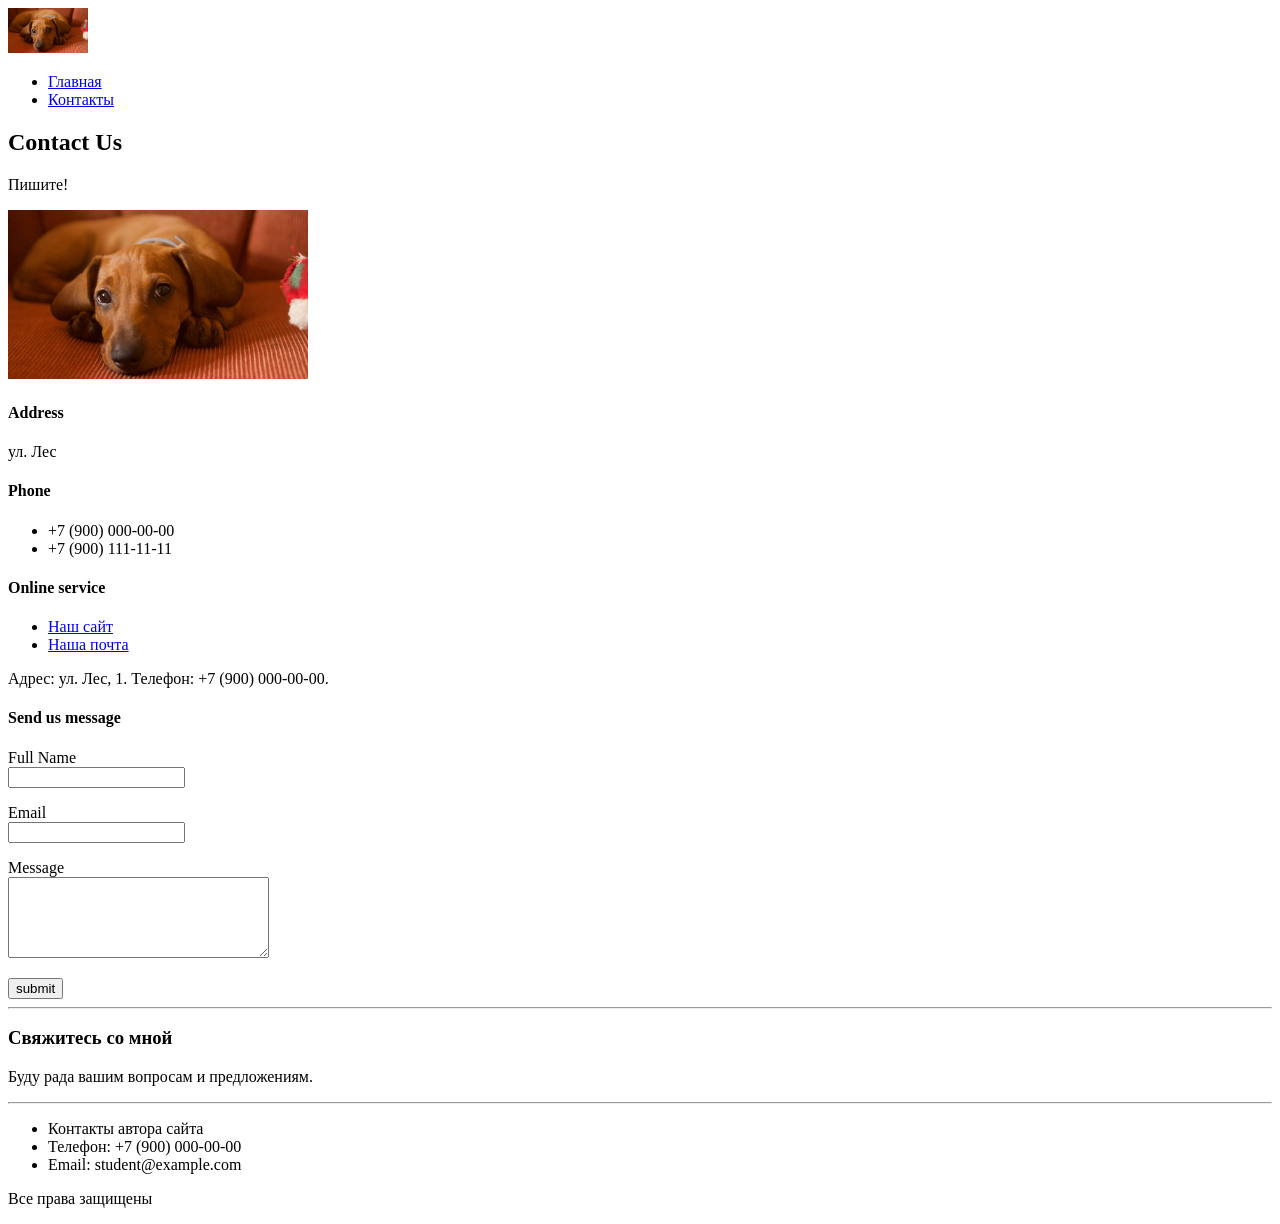
==== contacts.html @ 0442bffc "Create home and contacts HTML pages" ====
<!DOCTYPE html>
<html lang="ru">
<head>
    <meta charset="UTF-8">
    <meta name="viewport" content="width=device-width, initial-scale=1.0">
    <title>Контакты</title>
</head>
<body>
    <header>
        <img src="images/logo.jpg" alt="Логотип сайта" width="80">

        <nav>
            <ul>
                <li><a href="index.html">Главная</a></li>
                <li><a href="contacts.html">Контакты</a></li>
            </ul>
        </nav>
    </header>
<main>
    <h2>Contact Us</h2>
    <p>Пишите!</p>

    <img src="images/logo.jpg" alt="Изображение для страницы контактов" width="300">

    <h4>Address</h4>
    <p>ул. Лес</p>

    <h4>Phone</h4>
    <ul>
        <li>+7 (900) 000-00-00</li>
        <li>+7 (900) 111-11-11</li>
    </ul>

    <h4>Online service</h4>
    <ul>
        <li><a href="https://example.com">Наш сайт</a></li>
        <li><a href="mailto:student@example.com">Наша почта</a></li>
    </ul>

    <p>Адрес: ул. Лес, 1. Телефон: +7 (900) 000-00-00.</p>
    <h4>Send us message</h4>

<form>
    <p>
        <label for="full-name">Full Name</label><br>
        <input type="text" id="full-name" name="full-name">
    </p>

    <p>
        <label for="email">Email</label><br>
        <input type="email" id="email" name="email">
    </p>

    <p>
        <label for="message">Message</label><br>
        <textarea id="message" name="message" rows="5" cols="30"></textarea>
    </p>

    <button type="submit">submit</button>
</form>
</main>

<hr>
<footer>
    <h3>Свяжитесь со мной</h3>
    <p>Буду рада вашим вопросам и предложениям.</p>

    <hr>

    <ul>
        <li>Контакты автора сайта</li>
        <li>Телефон: +7 (900) 000-00-00</li>
        <li>Email: student@example.com</li>
    </ul>

    <p>Все права защищены</p>
</footer>
</body>
</html>
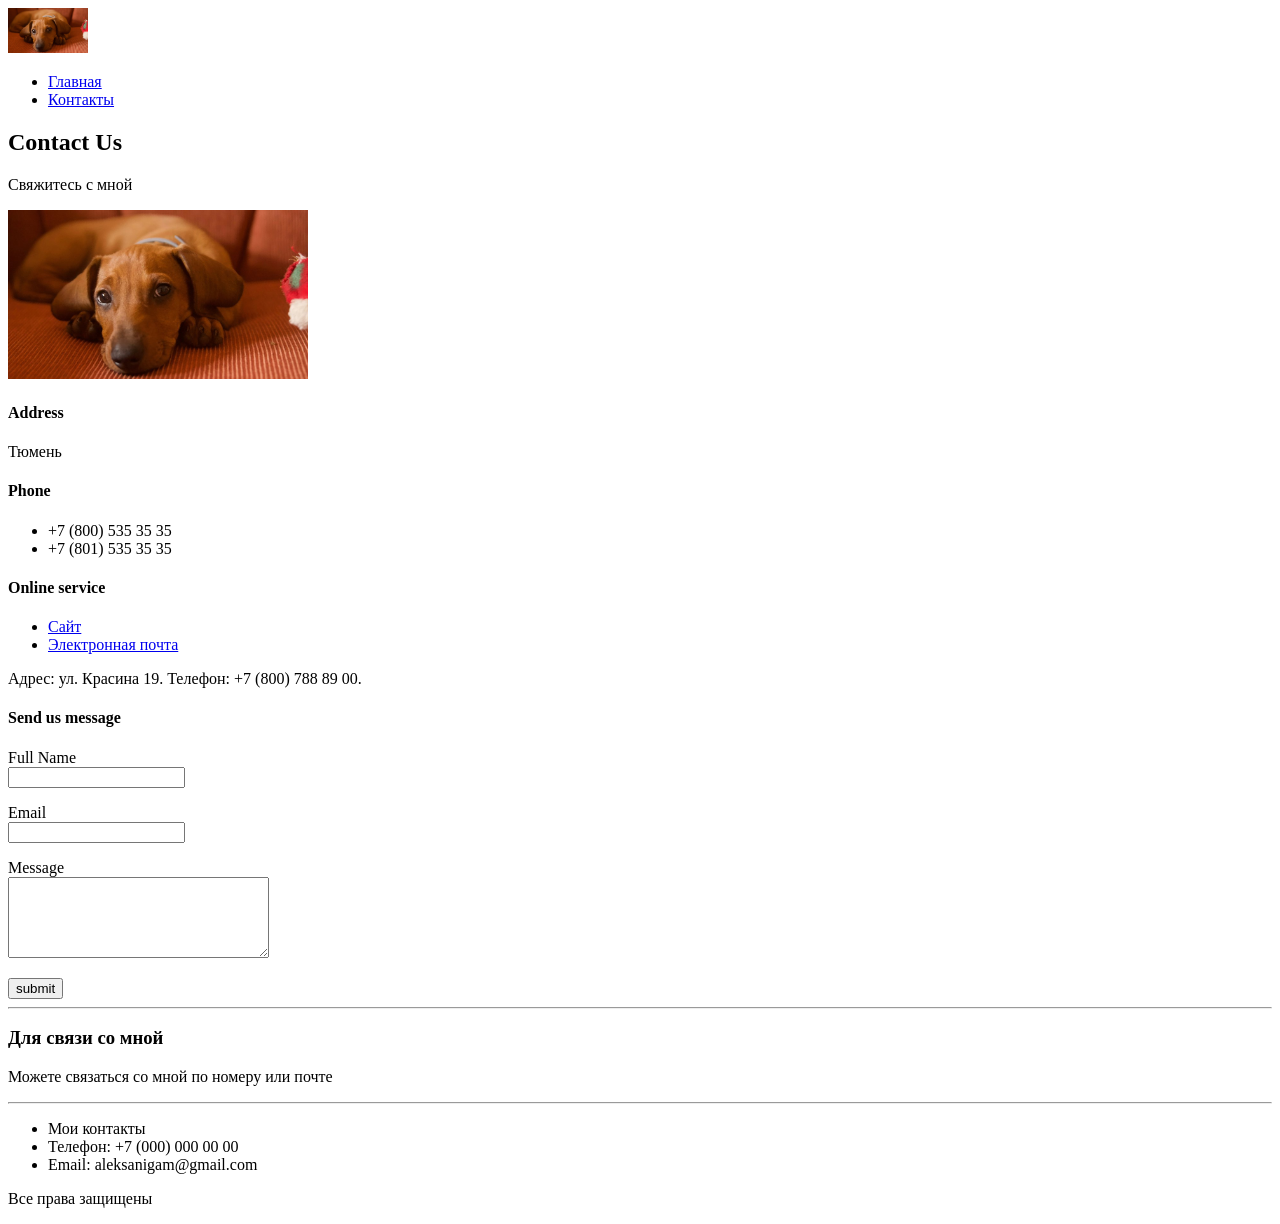
==== commit 053c6ec9: "изменения" ====
--- a/contacts.html
+++ b/contacts.html
@@ -8,7 +8,6 @@
 <body>
     <header>
         <img src="images/logo.jpg" alt="Логотип сайта" width="80">
-
         <nav>
             <ul>
                 <li><a href="index.html">Главная</a></li>
@@ -18,26 +17,26 @@
     </header>
 <main>
     <h2>Contact Us</h2>
-    <p>Пишите!</p>
+    <p>Свяжитесь с мной</p>
 
-    <img src="images/logo.jpg" alt="Изображение для страницы контактов" width="300">
+    <img src="images/logo.jpg" alt="Изображение" width="300">
 
     <h4>Address</h4>
-    <p>ул. Лес</p>
+    <p>Тюмень</p>
 
     <h4>Phone</h4>
     <ul>
-        <li>+7 (900) 000-00-00</li>
-        <li>+7 (900) 111-11-11</li>
+        <li>+7 (800) 535 35 35</li>
+        <li>+7 (801) 535 35 35</li>
     </ul>
 
     <h4>Online service</h4>
     <ul>
-        <li><a href="https://example.com">Наш сайт</a></li>
-        <li><a href="mailto:student@example.com">Наша почта</a></li>
+        <li><a href="https://example.com">Сайт</a></li>
+        <li><a href="mailto:student@example.com">Электронная почта</a></li>
     </ul>
 
-    <p>Адрес: ул. Лес, 1. Телефон: +7 (900) 000-00-00.</p>
+    <p>Адрес: ул. Красина 19. Телефон: +7 (800) 788 89 00.</p>
     <h4>Send us message</h4>
 
 <form>
@@ -62,15 +61,14 @@
 
 <hr>
 <footer>
-    <h3>Свяжитесь со мной</h3>
-    <p>Буду рада вашим вопросам и предложениям.</p>
-
+    <h3>Для связи со мной</h3>
+    <p>Можете связаться со мной по номеру или почте</p>
     <hr>
 
     <ul>
-        <li>Контакты автора сайта</li>
-        <li>Телефон: +7 (900) 000-00-00</li>
-        <li>Email: student@example.com</li>
+        <li>Мои контакты</li>
+        <li>Телефон: +7 (000) 000 00 00</li>
+        <li>Email: aleksanigam@gmail.com</li>
     </ul>
 
     <p>Все права защищены</p>
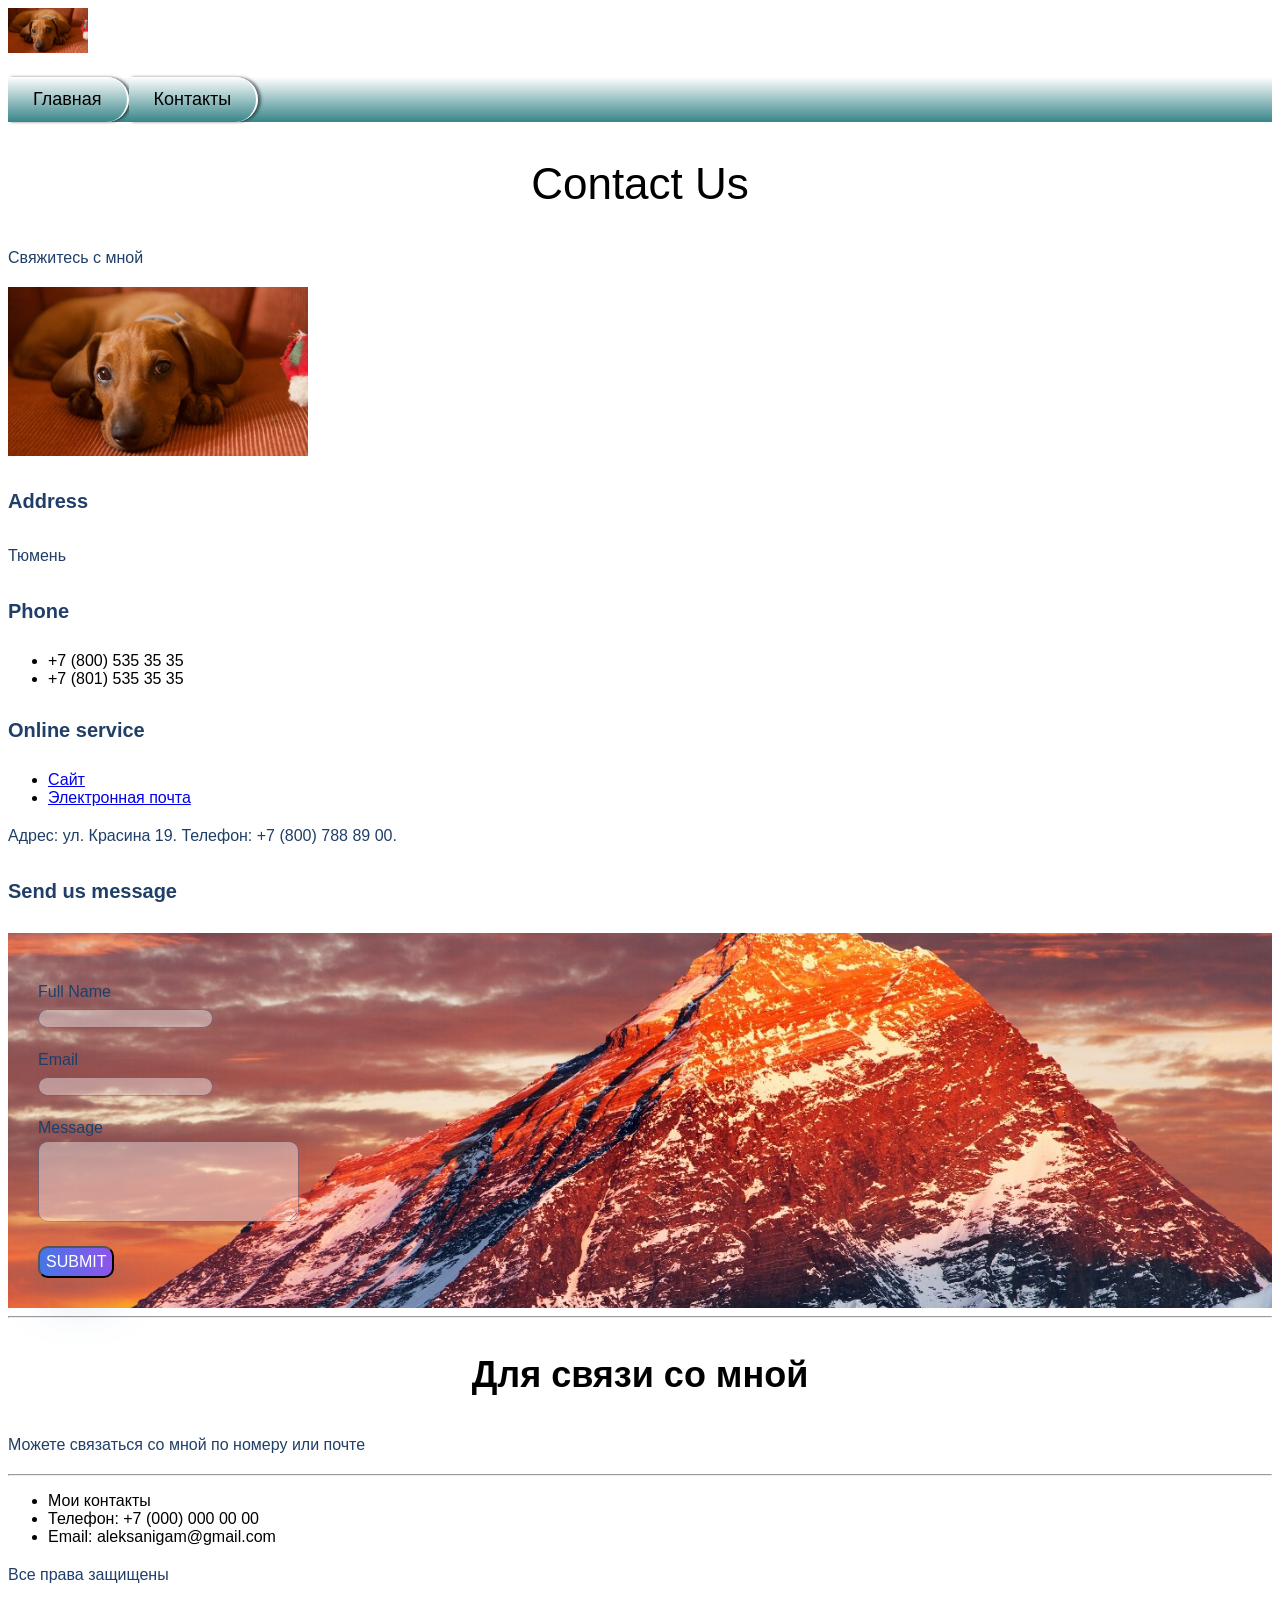
==== commit 401f6d83: "Add styles for lab 2" ====
--- a/contacts.html
+++ b/contacts.html
@@ -4,65 +4,66 @@
     <meta charset="UTF-8">
     <meta name="viewport" content="width=device-width, initial-scale=1.0">
     <title>Контакты</title>
+    <link rel="stylesheet" href="src/assets/styles/style.css">
 </head>
 <body>
     <header>
         <img src="images/logo.jpg" alt="Логотип сайта" width="80">
         <nav>
-            <ul>
-                <li><a href="index.html">Главная</a></li>
-                <li><a href="contacts.html">Контакты</a></li>
-            </ul>
+        <ol class="breadcrumbs">
+            <li><a class="crumb" href="index.html">Главная</a></li>
+            <li><span class="crumb" aria-current="page">Контакты</span></li>
+        </ol>
         </nav>
     </header>
 <main>
-    <h2>Contact Us</h2>
-    <p>Свяжитесь с мной</p>
+    <h2 class="heading2">Contact Us</h2>
+    <p class="paragraph">Свяжитесь с мной</p>
 
     <img src="images/logo.jpg" alt="Изображение" width="300">
 
-    <h4>Address</h4>
-    <p>Тюмень</p>
+    <h4 class="heading4">Address</h4>
+    <p class="paragraph">Тюмень</p>
 
-    <h4>Phone</h4>
+    <h4 class="heading4">Phone</h4>
     <ul>
         <li>+7 (800) 535 35 35</li>
         <li>+7 (801) 535 35 35</li>
     </ul>
 
-    <h4>Online service</h4>
+    <h4 class="heading4">Online service</h4>
     <ul>
-        <li><a href="https://example.com">Сайт</a></li>
-        <li><a href="mailto:student@example.com">Электронная почта</a></li>
+        <li><a href="https://utmn.modeus.org/">Сайт</a></li>
+        <li><a href="https://360.yandex.ru/mail/">Электронная почта</a></li>
     </ul>
 
-    <p>Адрес: ул. Красина 19. Телефон: +7 (800) 788 89 00.</p>
-    <h4>Send us message</h4>
+    <p class="paragraph">Адрес: ул. Красина 19. Телефон: +7 (800) 788 89 00.</p>
+    <h4 class="heading4">Send us message</h4>
 
-<form>
-    <p>
+<form class="message">
+    <p class="paragraph">
         <label for="full-name">Full Name</label><br>
-        <input type="text" id="full-name" name="full-name">
+        <input type="text" id="full-name" name="full-name" class="field">
     </p>
 
-    <p>
+    <p class="paragraph">
         <label for="email">Email</label><br>
-        <input type="email" id="email" name="email">
+        <input type="email" id="email" name="email" class="field">
     </p>
 
-    <p>
+    <p class="paragraph">
         <label for="message">Message</label><br>
-        <textarea id="message" name="message" rows="5" cols="30"></textarea>
+        <textarea id="message" name="message" rows="5" cols="30" class="field"></textarea>
     </p>
 
-    <button type="submit">submit</button>
+    <button type="submit" class="submit">submit</button>
 </form>
 </main>
 
 <hr>
 <footer>
-    <h3>Для связи со мной</h3>
-    <p>Можете связаться со мной по номеру или почте</p>
+    <h3 class="heading3">Для связи со мной</h3>
+    <p class="paragraph">Можете связаться со мной по номеру или почте</p>
     <hr>
 
     <ul>
@@ -71,7 +72,7 @@
         <li>Email: aleksanigam@gmail.com</li>
     </ul>
 
-    <p>Все права защищены</p>
+    <p class="paragraph">Все права защищены</p>
 </footer>
 </body>
 </html>
--- a/src/assets/styles/style.css
+++ b/src/assets/styles/style.css
@@ -0,0 +1,94 @@
+@import "./global.css";
+@import "./fonts.css";
+@import "./utils.css";
+
+body {
+    font-family: "Inter", Arial, sans-serif;
+}
+
+input,
+textarea,
+button {
+    font-family: inherit;
+}
+
+.paragraph {
+    font-size: 16px;
+    line-height: 26px;
+    color: #1F3F68;
+}
+
+.heading {
+    font-size: 64px;
+    color: #1F3F68;
+}
+
+.heading2 {
+    font-weight: 500;
+    font-size: 44px;
+    text-align: center;
+}
+
+.heading3 {
+    font-size: 36px;
+    text-align: center;
+}
+
+.heading4 {
+    font-size: 20px;
+    line-height: 30px;
+    color: #1F3F68;
+}
+
+.field {
+    border: 1px solid #356EAD;
+    box-sizing: border-box;
+    border-radius: 10px;
+    opacity: 0.4;
+}
+
+.submit {
+    background: #5A98D0;
+    background-image: linear-gradient(to right, #4776E6, #8E54E9);
+    box-shadow: 5px 20px 50px rgba(16, 112, 177, 0.2);
+    border-radius: 10px;
+    font-weight: 500;
+    font-size: 16px;
+    line-height: 26px;
+    text-align: center;
+    color: #FFFFFF;
+    text-transform: uppercase;
+}
+
+
+.italic {
+    font-style: italic;
+}
+
+.message {
+    background-image: url("/images/background.jpg");
+    background-size: cover;
+    background-position: center;
+    background-repeat: no-repeat;
+    padding: 30px;
+}
+
+.breadcrumbs {
+    display: flex;
+    list-style: none;
+    margin: 20px 0;
+    padding: 0;
+    background: linear-gradient(to bottom, #FFFFFF, #378589);
+}
+
+.crumb {
+    display: block;
+    padding: 12px 25px;
+    color: #000000;
+    text-decoration: none;
+    font-size: 18px;
+    background: linear-gradient(to bottom, #FFFFFF, #378589);
+    border-right: 2px solid #FFFFFF;
+    border-radius: 0 30px 30px 0;
+    box-shadow: 3px 0 3px rgba(0, 0, 0, 0.5);
+}
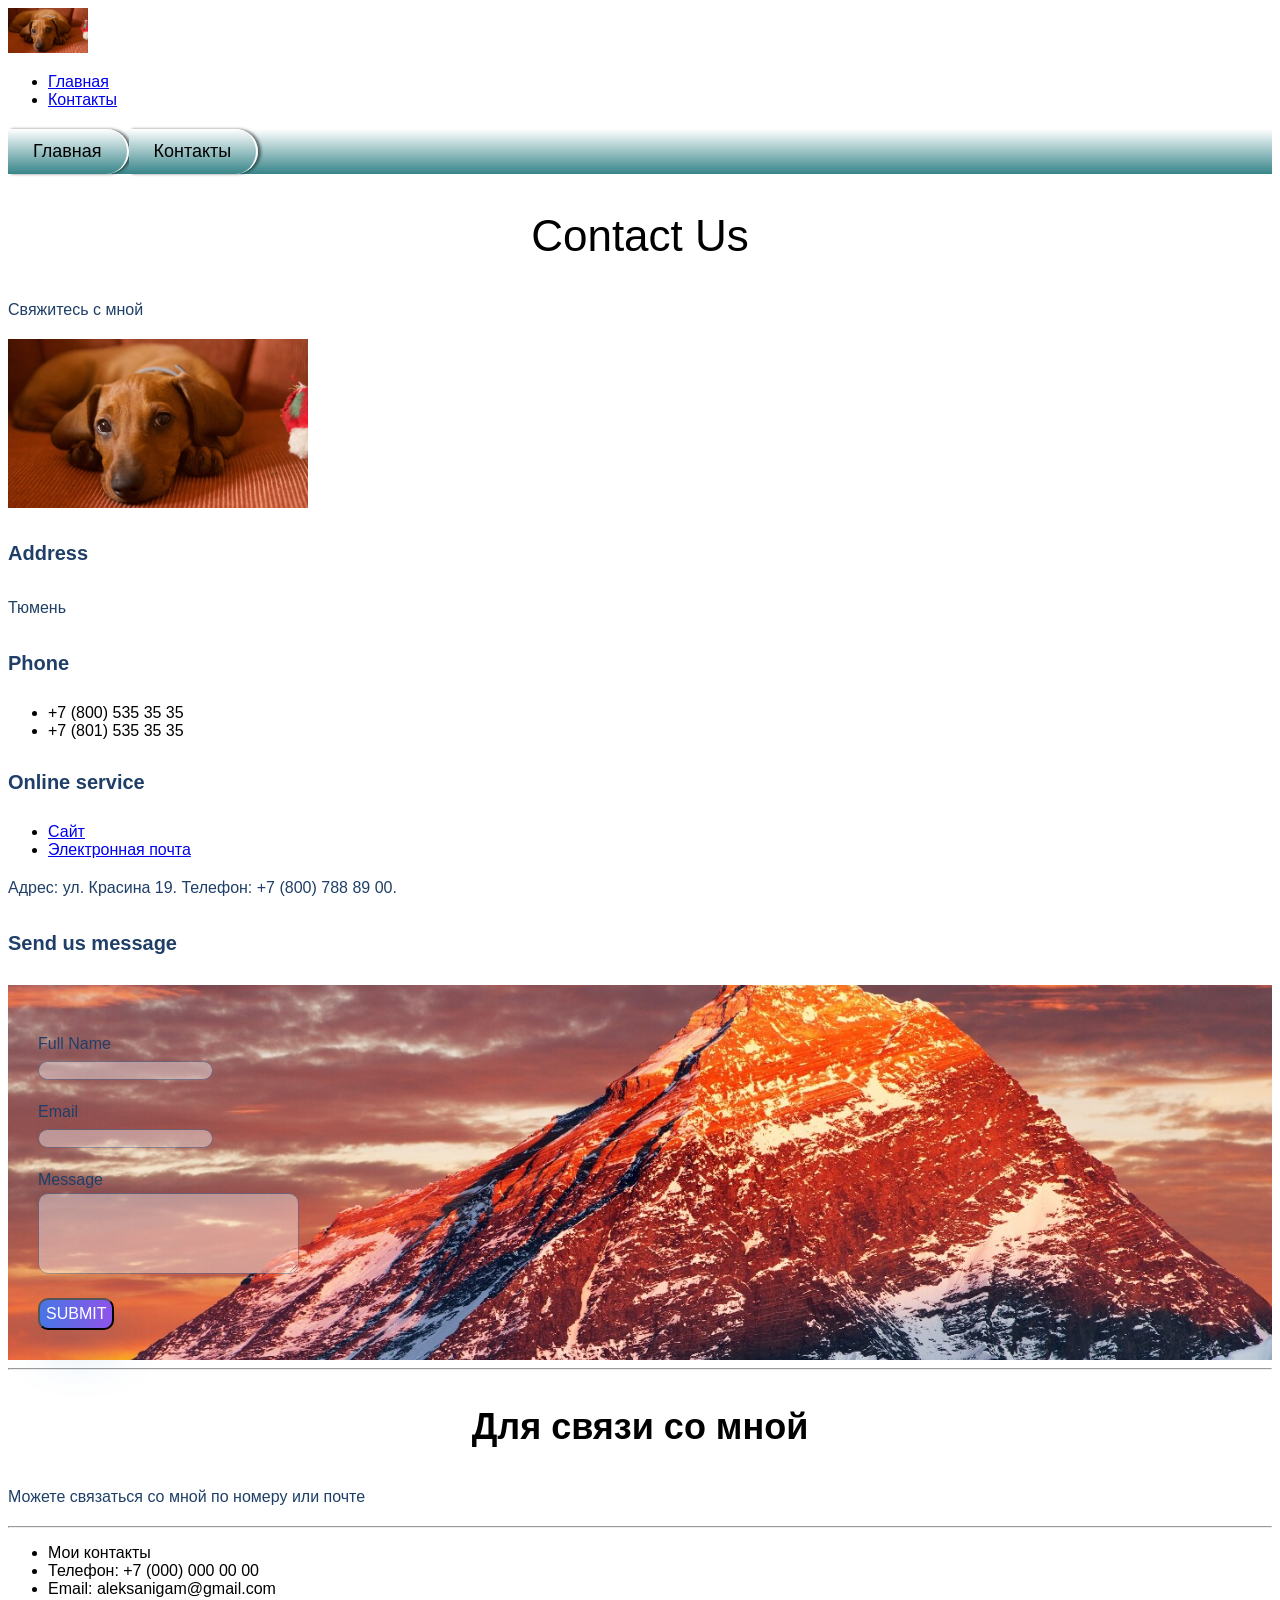
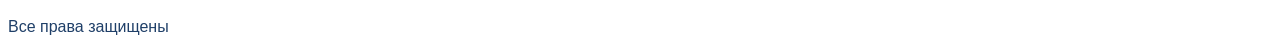
==== commit 8bae825a: "Update navigation on both pages" ====
--- a/contacts.html
+++ b/contacts.html
@@ -9,12 +9,18 @@
 <body>
     <header>
         <img src="images/logo.jpg" alt="Логотип сайта" width="80">
+
         <nav>
+            <ul>
+                <li><a href="index.html">Главная</a></li>
+                <li><a href="contacts.html">Контакты</a></li>
+            </ul>
+        </nav>
+
         <ol class="breadcrumbs">
             <li><a class="crumb" href="index.html">Главная</a></li>
             <li><span class="crumb" aria-current="page">Контакты</span></li>
         </ol>
-        </nav>
     </header>
 <main>
     <h2 class="heading2">Contact Us</h2>
